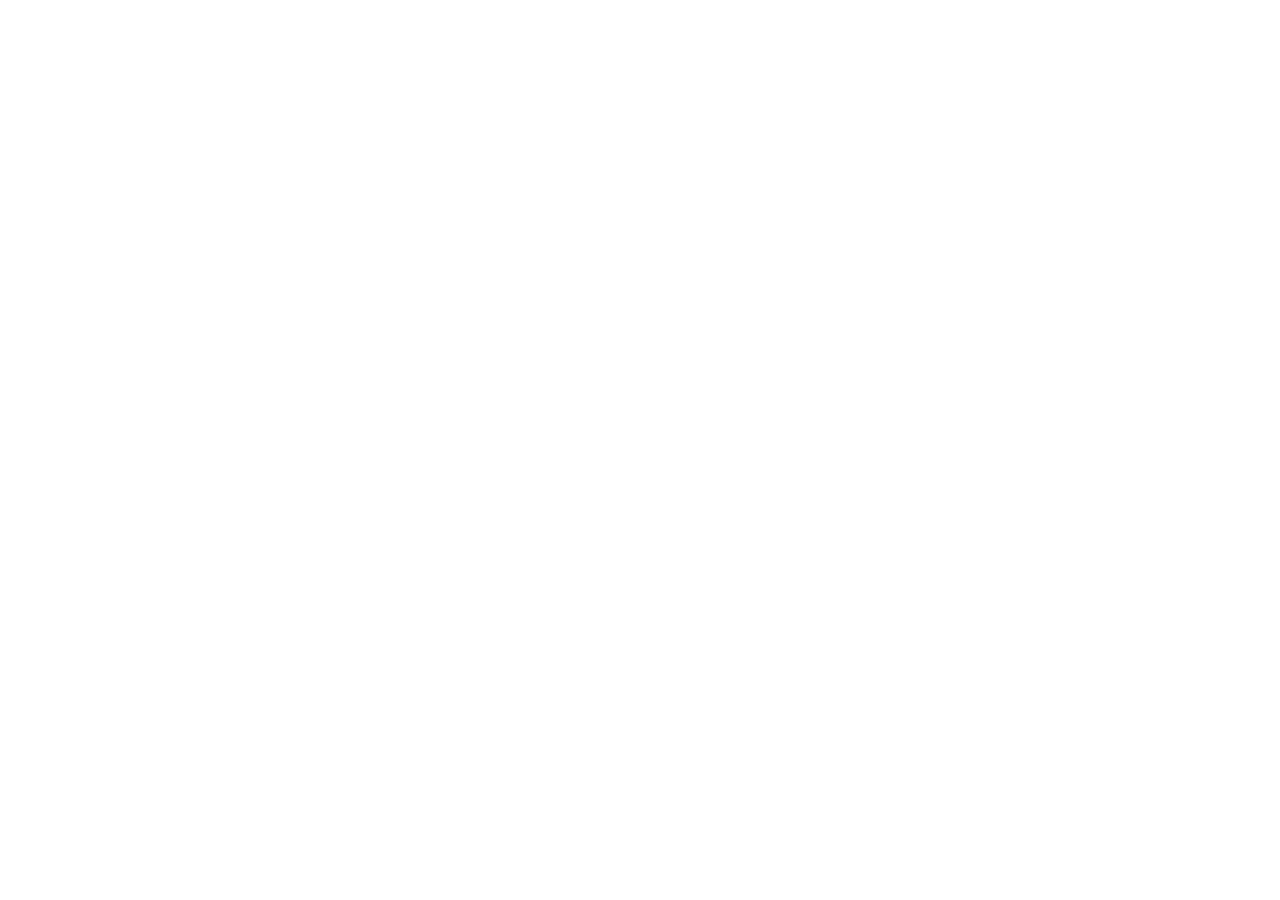
==== Trivia.html @ c06ba76a "Add files via upload" ====
<!DOCTYPE html>
<html lang="en">
<head>
    <meta charset="UTF-8">
    <meta name="viewport" content="width=device-width, initial-scale=1.0">
    <title>Document</title>
</head>
<body>
    
</body>
<script src="Trivia.js"></script>
</html>
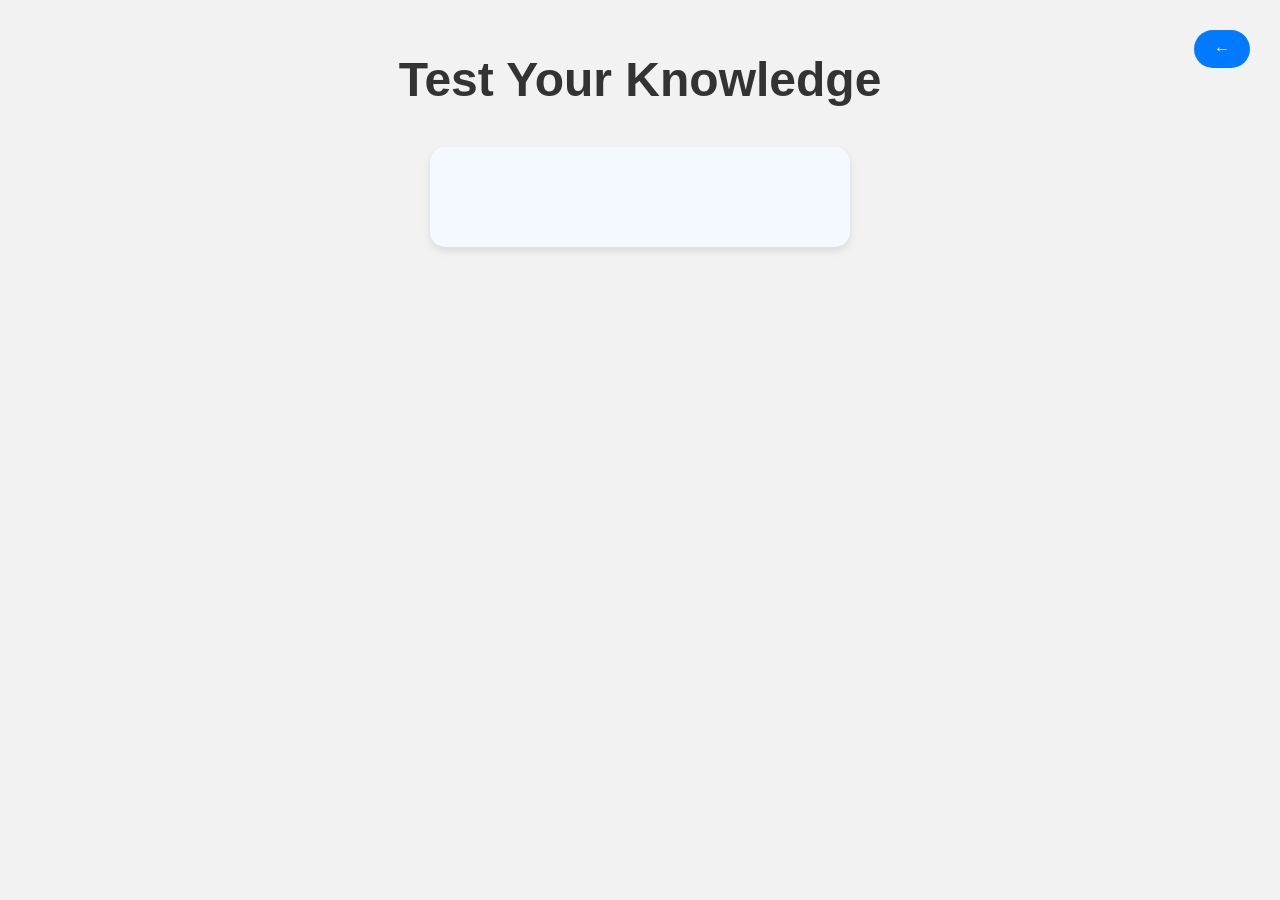
==== commit 319c130b: "Add files via upload" ====
--- a/Trivia.html
+++ b/Trivia.html
@@ -3,10 +3,16 @@
 <head>
     <meta charset="UTF-8">
     <meta name="viewport" content="width=device-width, initial-scale=1.0">
-    <title>Document</title>
+    <title>Trivia Game</title>
+    <link rel="stylesheet" href="Trivia.css">
 </head>
 <body>
-    
+    <a href="index.html"><button class="backButton">←</button></a>
+    <h1>Test Your Knowledge </h1>
+    <div class="container"> 
+        <h3 class="error"></h3>  
+    </div>
+
+    <script src="Trivia.js"></script>
 </body>
-<script src="Trivia.js"></script>
-</html>+</html>
--- a/Trivia.css
+++ b/Trivia.css
@@ -0,0 +1,121 @@
+body {
+    font-family: Arial, sans-serif;
+    background-color: hsl(0, 0%, 95%);
+    margin: 0;
+    display: flex;
+    flex-direction: column;
+    align-items: center;
+    padding: 20px;
+}
+
+h1 {
+    font-size: 3rem;
+    color: #333;
+    margin-bottom: 20px;
+}
+
+.container {
+    margin: 20px;
+    background: #f4f9ff;
+    padding: 30px 50px;
+    border-radius: 15px;
+    box-shadow: 0 4px 8px rgba(0, 0, 0, 0.1);
+    min-width: 320px;
+    display: flex;
+    flex-direction: column;
+    align-items: center;
+    transition: all 0.3s ease;
+}
+
+.container:hover {
+    transform: scale(1.02);
+    box-shadow: 0 8px 16px rgba(0, 0, 0, 0.2);
+}
+
+button {
+    padding: 10px 20px;
+    font-weight: bold;
+    font-size: 1.1rem;
+    background-color: hsl(212, 15%, 50%);
+    color: white;
+    border: none;
+    border-radius: 8px;
+    cursor: pointer;
+    margin: 10px;
+    transition: background-color 0.3s ease;
+}
+
+button:hover {
+    background-color:hsl(212, 15%, 70%);
+}
+
+button:focus {
+    outline: none;
+    box-shadow: 0 0 10px rgba(255, 87, 34, 0.5);
+}
+
+.backButton {
+    display: inline-block;
+    padding: 10px 20px;
+    font-size: 16px;
+    background-color: #007bff;
+    color: white;
+    border: none;
+    border-radius: 100px;
+    cursor: pointer;
+    margin-bottom: 20px;
+    position: absolute;
+    top: 20px;
+    right: 20px;
+    transition: background-color 0.3s ease;
+}
+
+.backButton:hover {
+    background-color: #0056b3;
+}
+
+h3 {
+    color: #333;
+    font-size: 1.5rem;
+    margin-bottom: 20px;
+}
+
+ul {
+    list-style-type: none;
+    padding: 0;
+    width: 100%;
+    margin-top: 10px;
+}
+
+li {
+    width: 100%;
+    margin: 10px 0;
+}
+
+.end-screen {
+    text-align: center;
+    padding: 20px;
+    background-color: #f1f1f1;
+    border-radius: 10px;
+    box-shadow: 0 4px 8px rgba(0, 0, 0, 0.1);
+    margin-top: 20px;
+}
+
+.end-screen h2 {
+    font-size: 2rem;
+    margin-bottom: 10px;
+    color: #333;
+}
+
+.end-screen p {
+    font-size: 1.2rem;
+    margin-bottom: 20px;
+    color: #555;
+}
+
+.error {
+    color: red;
+    font-weight: bold;
+    font-size: 1.2rem;
+    margin-top: 20px;
+}
